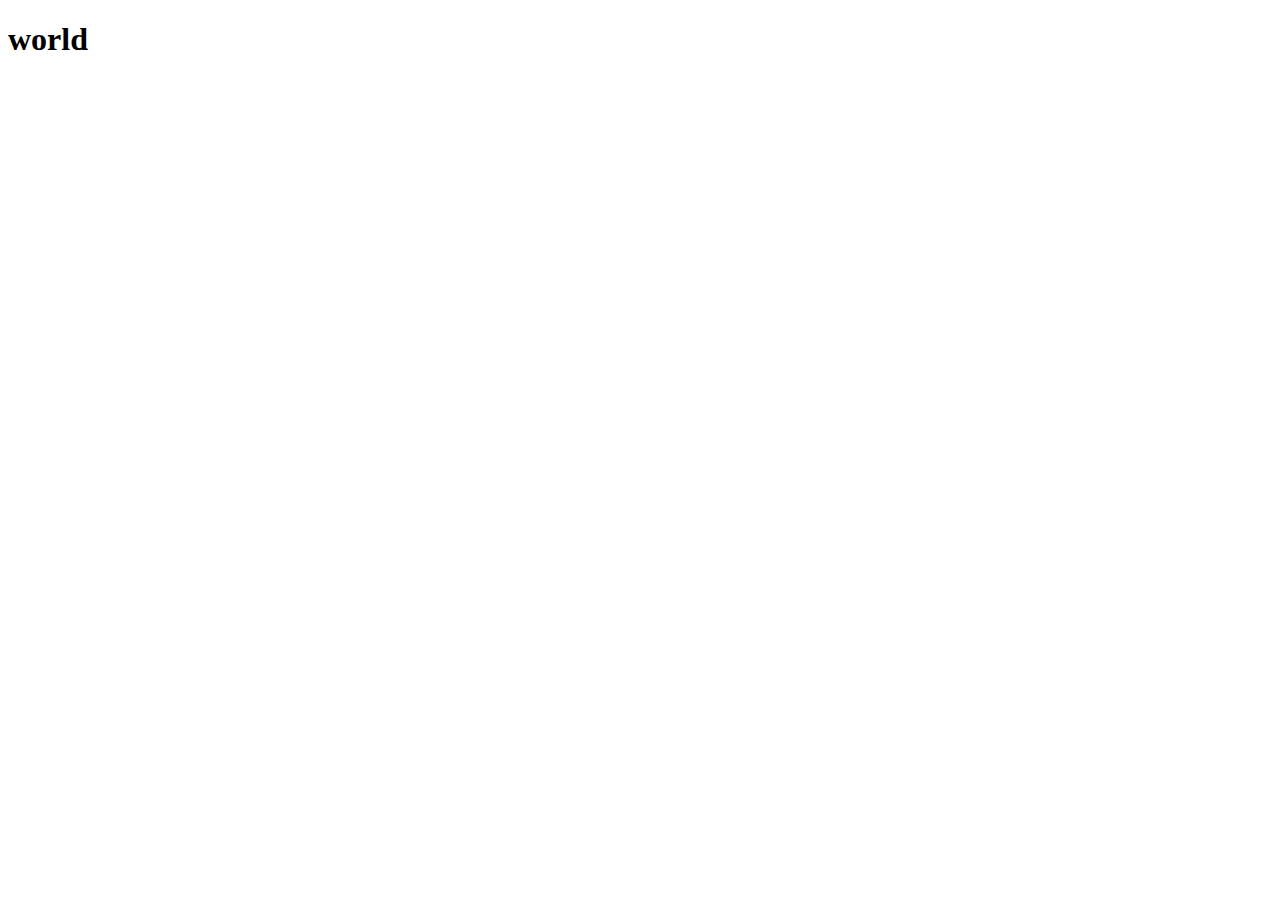
==== world.html @ b368dc67 "world" ====
<!DOCTYPE html>
<html lang="en">
<head>
    <meta charset="UTF-8">
    <meta name="viewport" content="width=device-width, initial-scale=1.0">
    <title>Document</title>
</head>
<body>
    <h1>world</h1>
</body>
</html>
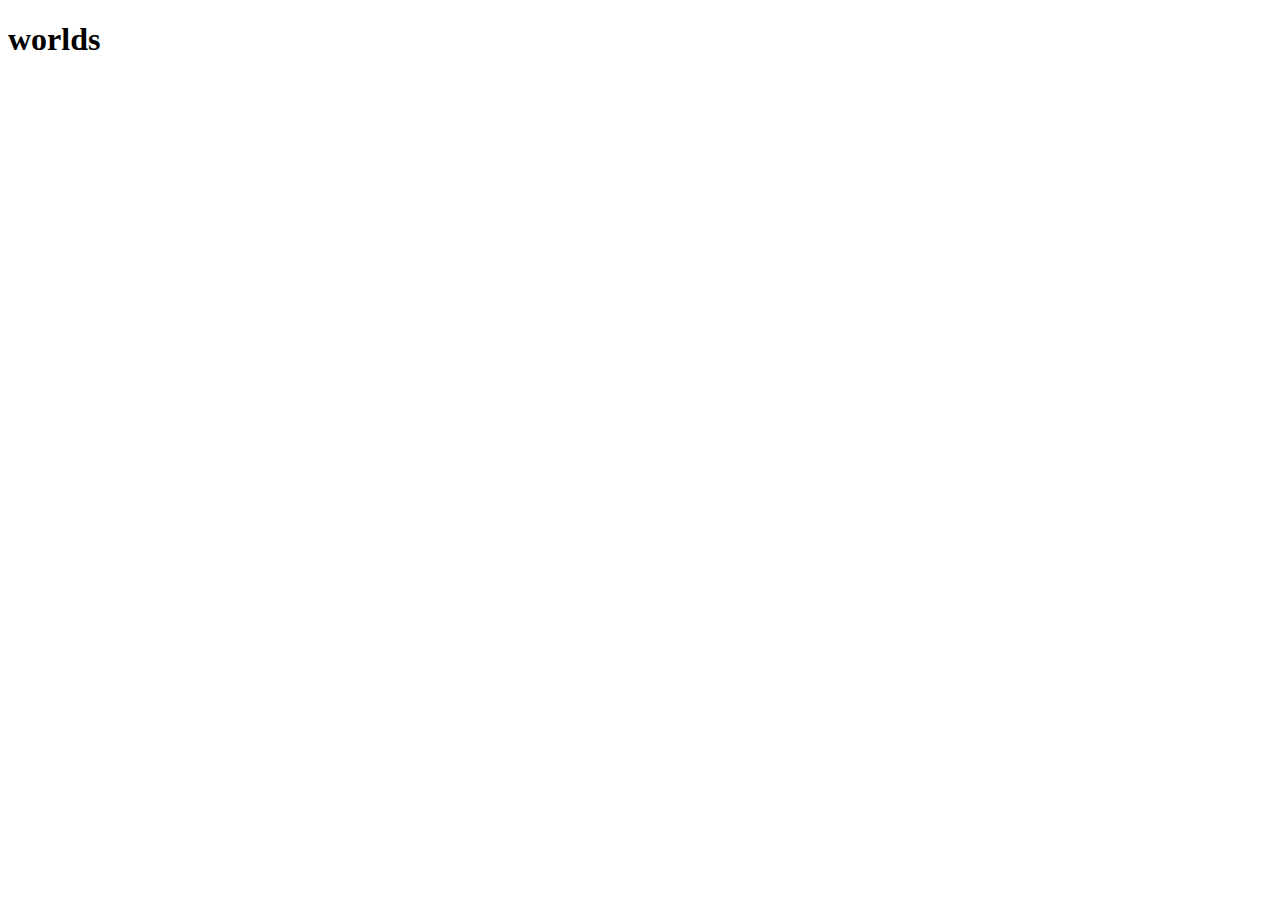
==== commit b066096e: "merger" ====
--- a/world.html
+++ b/world.html
@@ -6,6 +6,6 @@
     <title>Document</title>
 </head>
 <body>
-    <h1>world</h1>
+    <h1>worlds</h1>
 </body>
 </html>